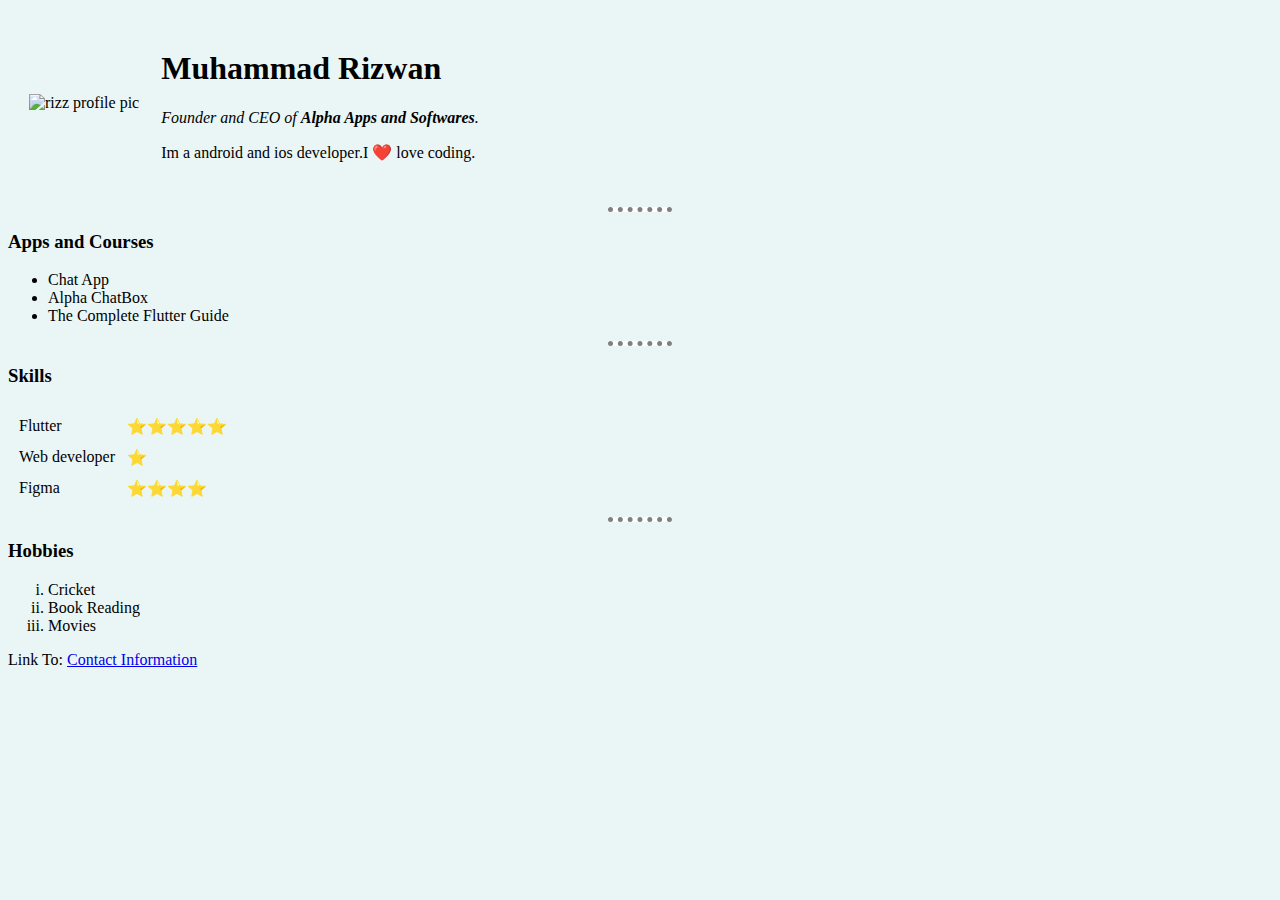
==== index.html @ b679ef52 "Add cv initial files" ====
<!DOCTYPE html>
<html lang="en">

<head>
    <meta charset="utf-8">
    <title>Rizz Personal's</title>
    <style>
        body {
            background-color: #EAF6F6;
        }

        hr {
            background-color: white;
            border-style: none;
            border-top-style: dotted;
            border-width: 5px;
            border-color: gray;
            width: 5%;
        }
    </style>
</head>

<body>
    <table cellspacing="20">
        <tr>
            <td><img src="images/rizz.png" alt="rizz profile pic" width="200" height="200">
            </td>
            <td>
                <h1>Muhammad Rizwan</h1>
                <p><em>Founder and CEO of <strong>Alpha Apps and Softwares</strong>.</em></p>
                <p>Im a android and ios developer.I ❤️ love coding.</p>
            </td>
        </tr>
    </table>


    <hr>
    <h3>Apps and Courses</h3>
    <ul>
        <li>Chat App</li>
        <li>Alpha ChatBox</li>
        <li>The Complete Flutter Guide</li>
    </ul>
    <hr>
    <h3>Skills</h3>
    <table cellspacing="10">
        <tr>
            <td>
                Flutter
            </td>
            <td>
                ⭐⭐⭐⭐⭐
            </td>
        </tr>
        <tr>
            <td>
                Web developer
            </td>
            <td>
                ⭐
            </td>
        </tr>
        <tr>
            <td>
                Figma
            </td>
            <td>
                ⭐⭐⭐⭐
            </td>
        </tr>
    </table>
    <hr>
    <h3>Hobbies</h3>
    <ol type="i">
        <li>Cricket</li>
        <li>Book Reading</li>
        <li>Movies</li>
    </ol>
    <p>Link To: <a href="contact.html">Contact Information</a></p>
</body>

</html>
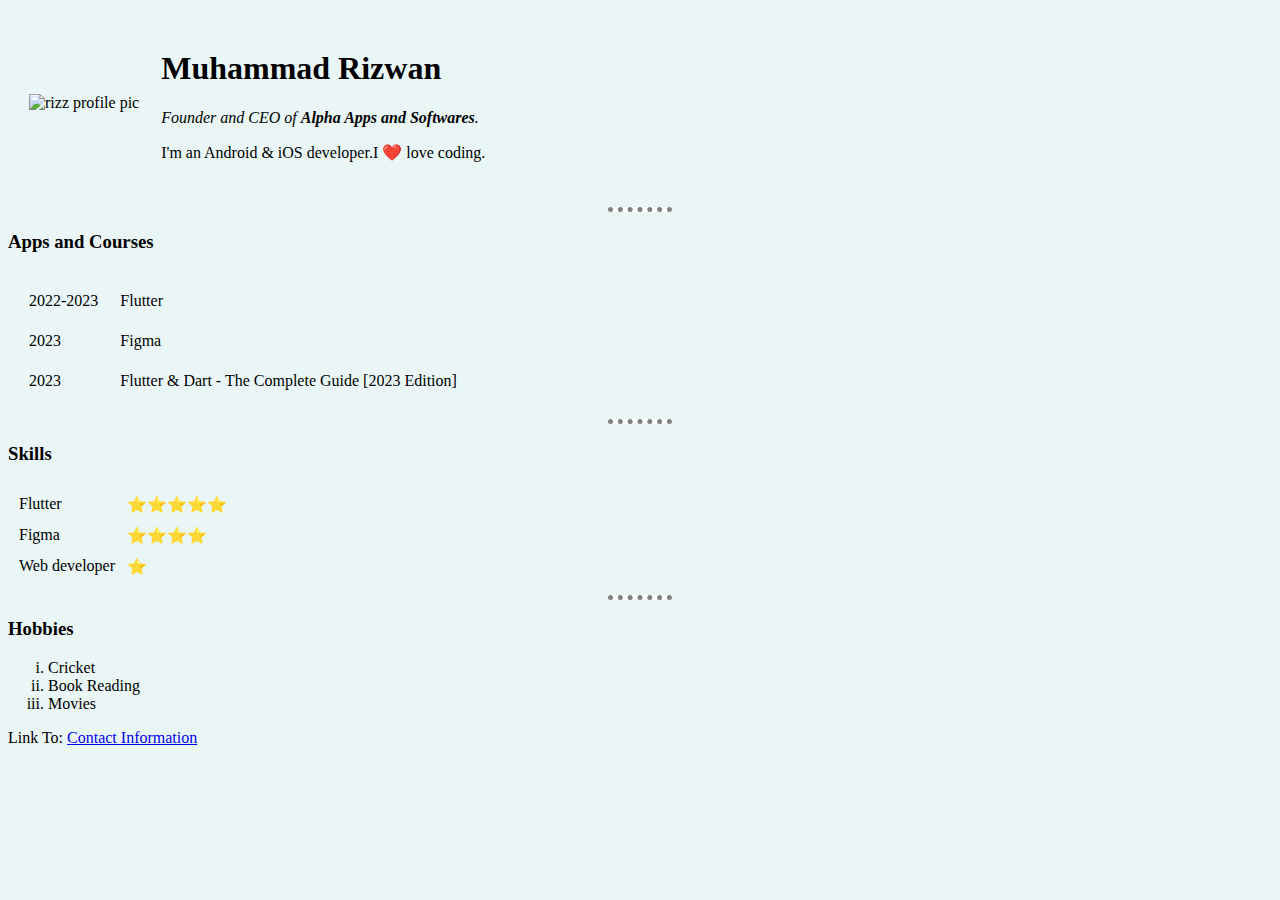
==== commit bf119c10: "Update index.html" ====
--- a/index.html
+++ b/index.html
@@ -28,7 +28,7 @@
             <td>
                 <h1>Muhammad Rizwan</h1>
                 <p><em>Founder and CEO of <strong>Alpha Apps and Softwares</strong>.</em></p>
-                <p>Im a android and ios developer.I ❤️ love coding.</p>
+                <p>I'm an Android & iOS developer.I ❤️ love coding.</p>
             </td>
         </tr>
     </table>
@@ -36,11 +36,32 @@
 
     <hr>
     <h3>Apps and Courses</h3>
-    <ul>
-        <li>Chat App</li>
-        <li>Alpha ChatBox</li>
-        <li>The Complete Flutter Guide</li>
-    </ul>
+    <table cellspacing="20">
+        <tr>
+            <td>
+                2022-2023
+            </td>
+            <td>
+                Flutter
+            </td>
+        </tr>
+        <tr>
+            <td>
+                2023
+            </td>
+            <td>
+                Figma
+            </td>
+        </tr>
+        <tr>
+            <td>
+                2023
+            </td>
+            <td>
+                Flutter & Dart - The Complete Guide [2023 Edition]
+            </td>
+        </tr>
+    </table>
     <hr>
     <h3>Skills</h3>
     <table cellspacing="10">
@@ -54,18 +75,18 @@
         </tr>
         <tr>
             <td>
+                Figma
+            </td>
+            <td>
+                ⭐⭐⭐⭐
+            </td>
+        </tr>
+        <tr>
+            <td>
                 Web developer
             </td>
             <td>
                 ⭐
-            </td>
-        </tr>
-        <tr>
-            <td>
-                Figma
-            </td>
-            <td>
-                ⭐⭐⭐⭐
             </td>
         </tr>
     </table>
@@ -79,4 +100,4 @@
     <p>Link To: <a href="contact.html">Contact Information</a></p>
 </body>
 
-</html>+</html>
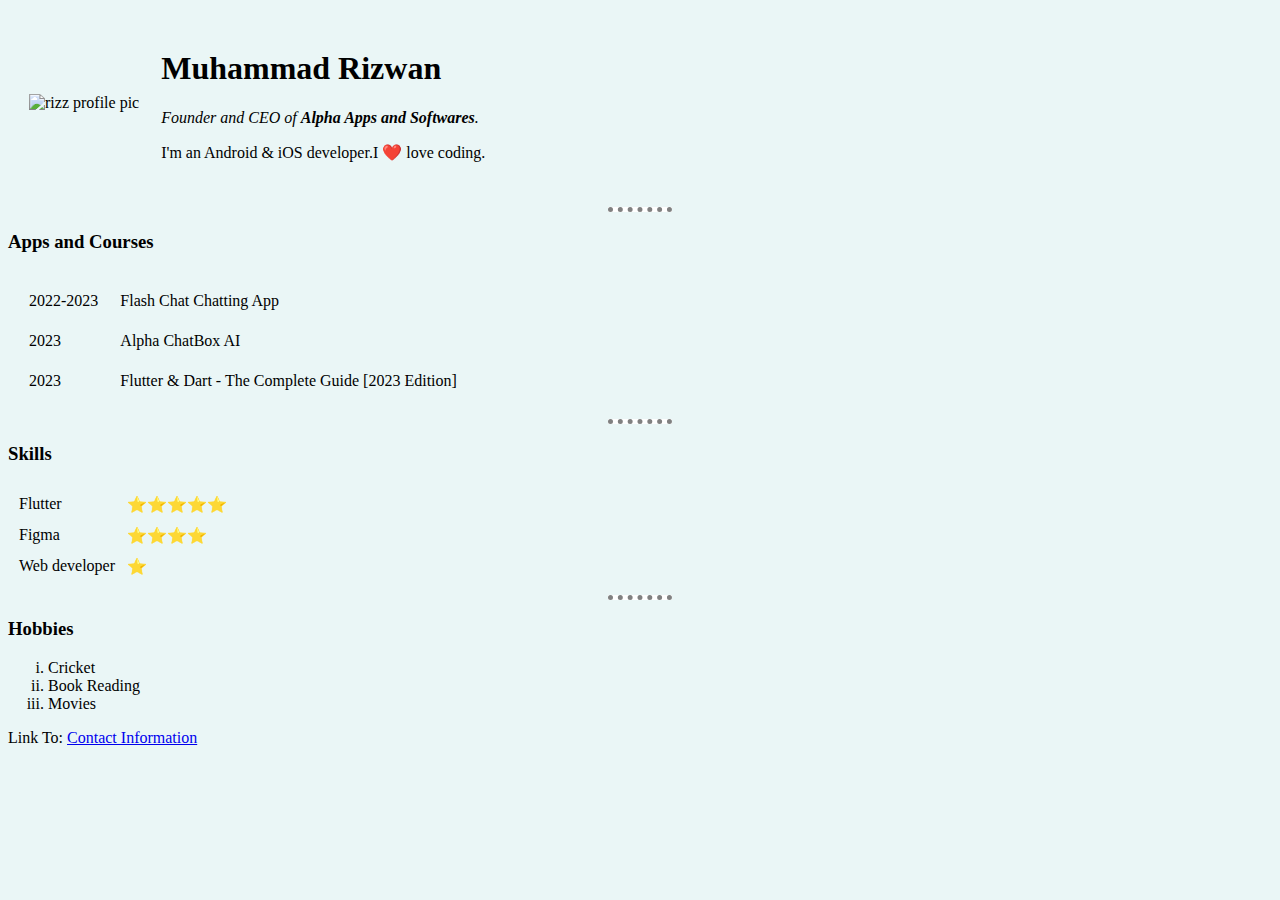
==== commit 8bd87e88: "Update index.html" ====
--- a/index.html
+++ b/index.html
@@ -42,7 +42,7 @@
                 2022-2023
             </td>
             <td>
-                Flutter
+                Flash Chat Chatting App
             </td>
         </tr>
         <tr>
@@ -50,7 +50,7 @@
                 2023
             </td>
             <td>
-                Figma
+                Alpha ChatBox AI
             </td>
         </tr>
         <tr>
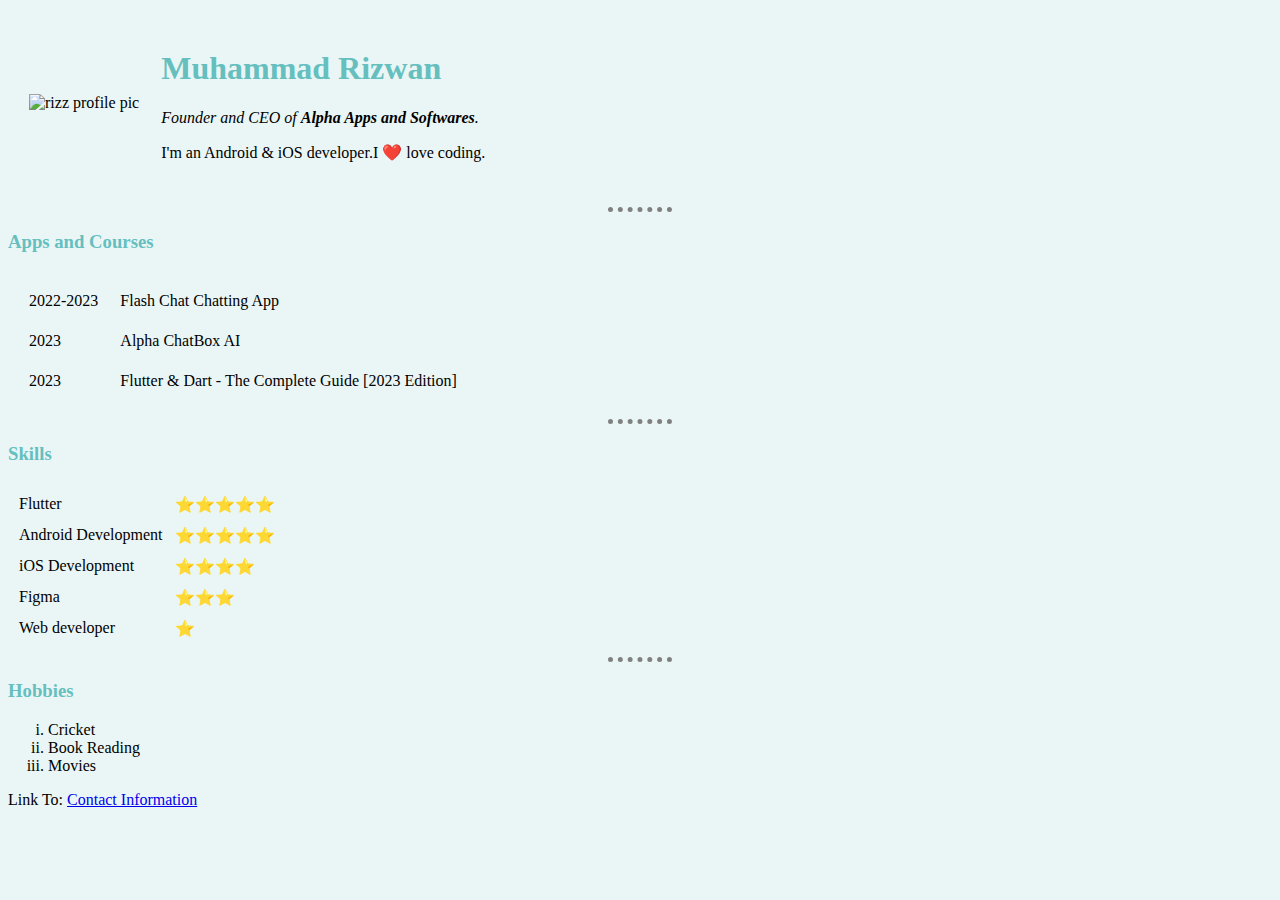
==== commit b0bebfef: "css added into website" ====
--- a/index.html
+++ b/index.html
@@ -4,20 +4,7 @@
 <head>
     <meta charset="utf-8">
     <title>Rizz Personal's</title>
-    <style>
-        body {
-            background-color: #EAF6F6;
-        }
-
-        hr {
-            background-color: white;
-            border-style: none;
-            border-top-style: dotted;
-            border-width: 5px;
-            border-color: gray;
-            width: 5%;
-        }
-    </style>
+    <link rel="stylesheet" href="css/styles.css">
 </head>
 
 <body>
@@ -75,10 +62,26 @@
         </tr>
         <tr>
             <td>
+                Android Development
+            </td>
+            <td>
+                ⭐⭐⭐⭐⭐
+            </td>
+        </tr>
+        <tr>
+            <td>
+                iOS Development
+            </td>
+            <td>
+                ⭐⭐⭐⭐
+            </td>
+        </tr>
+        <tr>
+            <td>
                 Figma
             </td>
             <td>
-                ⭐⭐⭐⭐
+                ⭐⭐⭐
             </td>
         </tr>
         <tr>
@@ -100,4 +103,4 @@
     <p>Link To: <a href="contact.html">Contact Information</a></p>
 </body>
 
-</html>
+</html>--- a/css/styles.css
+++ b/css/styles.css
@@ -0,0 +1,20 @@
+body {
+    background-color: #EAF6F6;
+}
+
+hr {
+    background-color: #EAF6F6;
+    border-style: none;
+    border-top-style: dotted;
+    border-width: 5px;
+    border-color: gray;
+    width: 5%;
+}
+
+h1 {
+    color: #66BFBF;
+}
+
+h3 {
+    color: #66BFBF;
+}